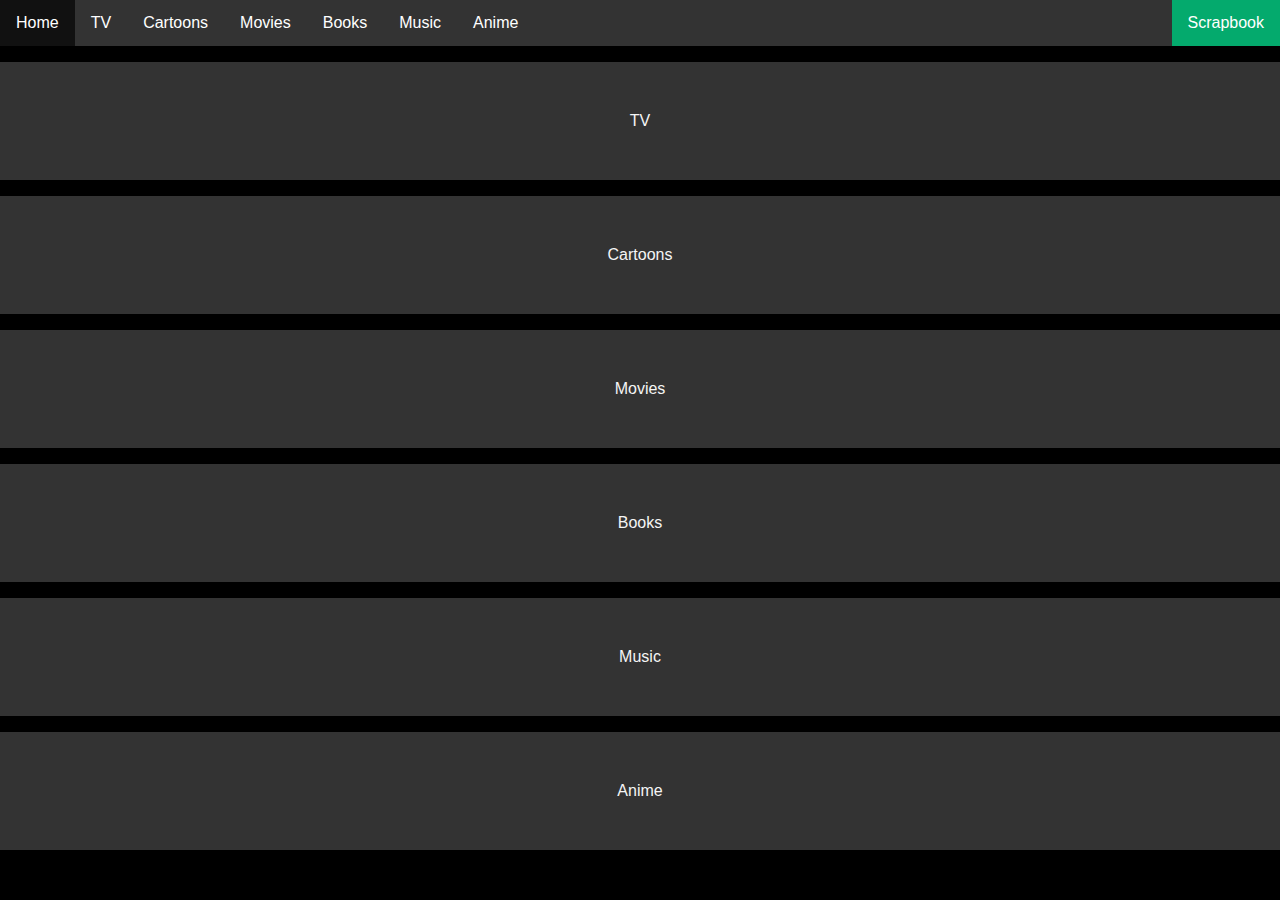
==== index.html @ a8e5c58f "Add files via upload" ====
<!DOCTYPE html>
<html lang="en">
<head>
    <meta charset="UTF-8">
    <meta http-equiv="X-UA-Compatible" content="IE=edge">
    <meta name="viewport" content="width=device-width, initial-scale=1.0">
    <title>Scrapbook</title>
    <link rel="stylesheet" href="style.css">
</head>
<body>
    <ul>
        <li><a href="index.html">Home</a></li>
        <li><a href="tv.html">TV</a></li>
        <li><a href="cartoons.html">Cartoons</a></li>
        <li><a href="movies.html">Movies</a></li>
        <li><a href="books.html">Books</a></li>
        <li><a href="music.html">Music</a></li>
        <li><a href="anime.html">Anime</a></li>
        <li style="float:right"><a class="active" href="about.html">Scrapbook</a></li>
    </ul>

    <div class="container">

        <a class="card" href="tv.html">
            <p>TV</p>
        </a>

        <a class="card" href="cartoons.html">
            <p>Cartoons</p>
        </a>

        <a class="card" href="movies.html">
            <p>Movies</p>
        </a>

        <a class="card" href="music.html">
            <p>Books</p>
        </a>

        <a class="card" href="music.html">
            <p>Music</p>
        </a>

        <a class="card" href="anime.html">
            <p>Anime</p>
        </a>

    </div>
</body>
</html>
---- style.css ----
* {
    position: relative;
    box-sizing: border-box;
}

body {
    margin: 0;
    padding: 0;
    background-color: black;
    font-family: Verdana, Geneva, Tahoma, sans-serif
}

ul {
    list-style-type: none;
    margin: 0;
    padding: 0;
    overflow: hidden;
    background-color: #333;
}

li {
    float: left;
}

li a {
    display: block;
    color: white;
    text-align: center;
    padding: 14px 16px;
    text-decoration: none;
}

li a:hover:not(.active) {
    background-color: #111;
}

.active {
    background-color: #04AA6D;
}

div {
    width: 100%;
    float: left;
}

h1 {
    color: whitesmoke;
    padding: 15px;
    float: left;
}

a:hover {
    background-color: #111;
    cursor: pointer;
    text-decoration: none;
}

p:last-of-type {
    margin: 0;
}

.container{
    margin-bottom: 15px;
}

.cats{
    background-color: #111;
}

.cats li{
    float: right;
}

.cats li a:hover{
    background-color: #333;
}

.card {
    background-color: #333;
    color: whitesmoke;
    text-align: center;
    display: block;
    padding: 50px 16px;
    margin: 16px 0;
    text-decoration: none;
}

.card * {
    transition: 0.3s ease all;
}

.row {
    display: grid;
    grid-template-columns: auto auto auto auto;
    grid-gap: 15px;
    padding: 0 15px;
}

h1.cat{
    margin-top: 100px;
}

.column {
    border: 1px solid whitesmoke;
}

.column img {
    width: 100%;
}

.column .focus-content {
    display: none;
    position: absolute;
    width: 100%;
    height: 100%;
    top: 0;
    background: rgb(0, 0, 0, 0.9);
    padding: 14px 16px;
    color: whitesmoke;
    border: 15px solid whitesmoke;
}

.column:hover{
    cursor: pointer;
}

.column:focus-within .focus-content {
    display: block;
}

.text *{
    display: block;
    float: left;
    color: whitesmoke;
}

.text p{
    width: 100%;
    padding: 15px;
}

/* Responsive columns */

@media screen and (max-width: 992px) {
    .row {
        grid-template-columns: auto auto;
    }
}

@media screen and (max-width: 786px) {
    .row {
        grid-template-columns: auto;
    }
}
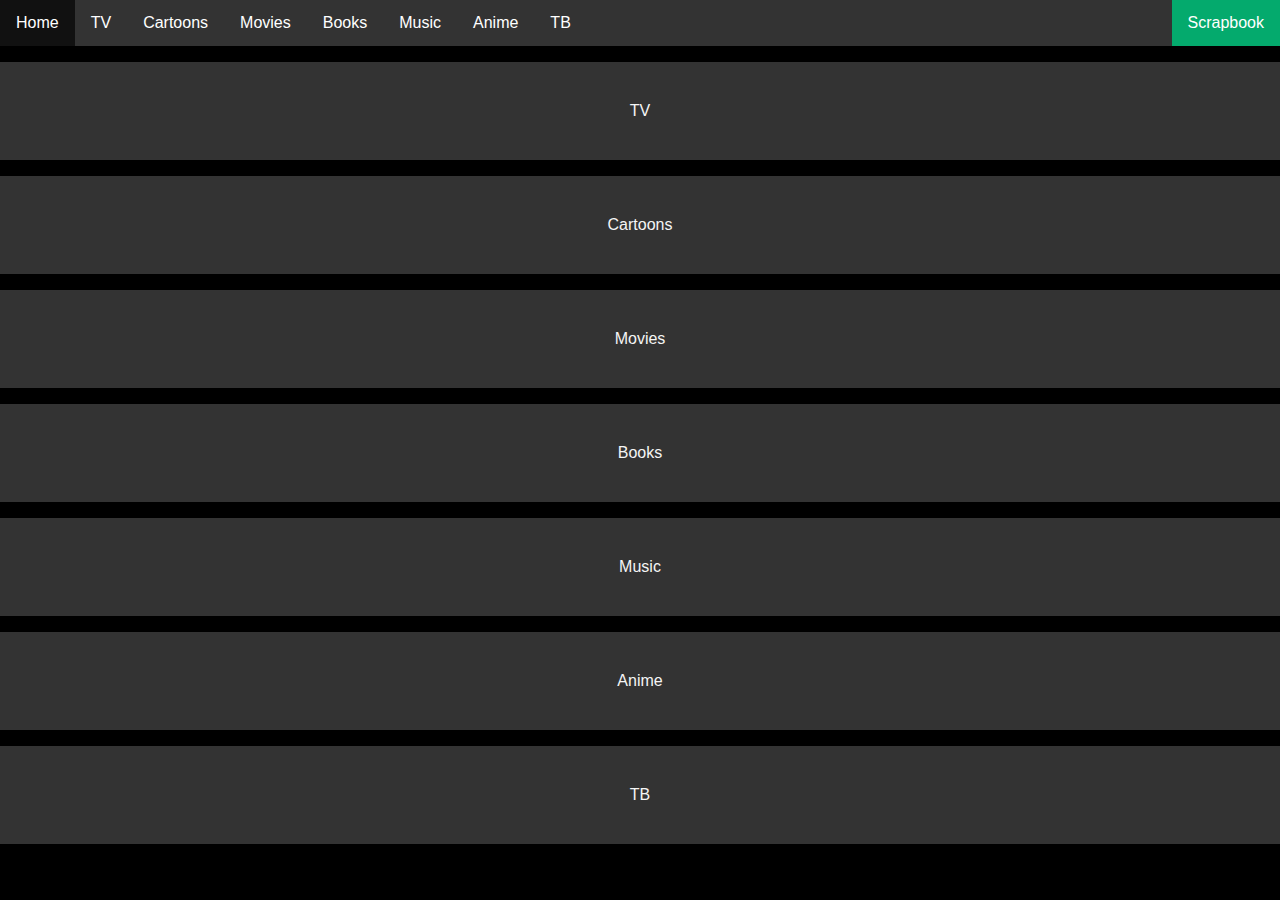
==== commit 88336c76: "add tb" ====
--- a/index.html
+++ b/index.html
@@ -16,6 +16,7 @@
         <li><a href="books.html">Books</a></li>
         <li><a href="music.html">Music</a></li>
         <li><a href="anime.html">Anime</a></li>
+        <li><a href="tb.html">TB</a></li>
         <li style="float:right"><a class="active" href="about.html">Scrapbook</a></li>
     </ul>
 
@@ -45,6 +46,10 @@
             <p>Anime</p>
         </a>
 
+        <a class="card" href="tb.html">
+            <p>TB</p>
+        </a>
+
     </div>
 </body>
 </html>--- a/style.css
+++ b/style.css
@@ -80,7 +80,7 @@
     color: whitesmoke;
     text-align: center;
     display: block;
-    padding: 50px 16px;
+    padding: 40px 16px;
     margin: 16px 0;
     text-decoration: none;
 }
@@ -94,6 +94,10 @@
     grid-template-columns: auto auto auto auto;
     grid-gap: 15px;
     padding: 0 15px;
+}
+
+.row.triple {
+    grid-template-columns: auto auto auto;
 }
 
 h1.cat{
@@ -118,6 +122,16 @@
     padding: 14px 16px;
     color: whitesmoke;
     border: 15px solid whitesmoke;
+    overflow: scroll;
+}
+
+.focus-content::-webkit-scrollbar {
+    display: none;
+}
+
+.focus-content {
+  -ms-overflow-style: none;  /* IE and Edge */
+  scrollbar-width: none;  /* Firefox */
 }
 
 .column:hover{
@@ -138,17 +152,26 @@
     width: 100%;
     padding: 15px;
 }
+.tb-list{
+    background-color: transparent;
+    margin: 15px;
+}
+.tb-list li, h1{
+    color: whitesmoke;
+    float: initial;
+    padding-bottom: 10px;
+}
 
 /* Responsive columns */
 
 @media screen and (max-width: 992px) {
-    .row {
+    .row, .row.triple {
         grid-template-columns: auto auto;
     }
 }
 
 @media screen and (max-width: 786px) {
-    .row {
+    .row, .row.triple {
         grid-template-columns: auto;
     }
-}+}
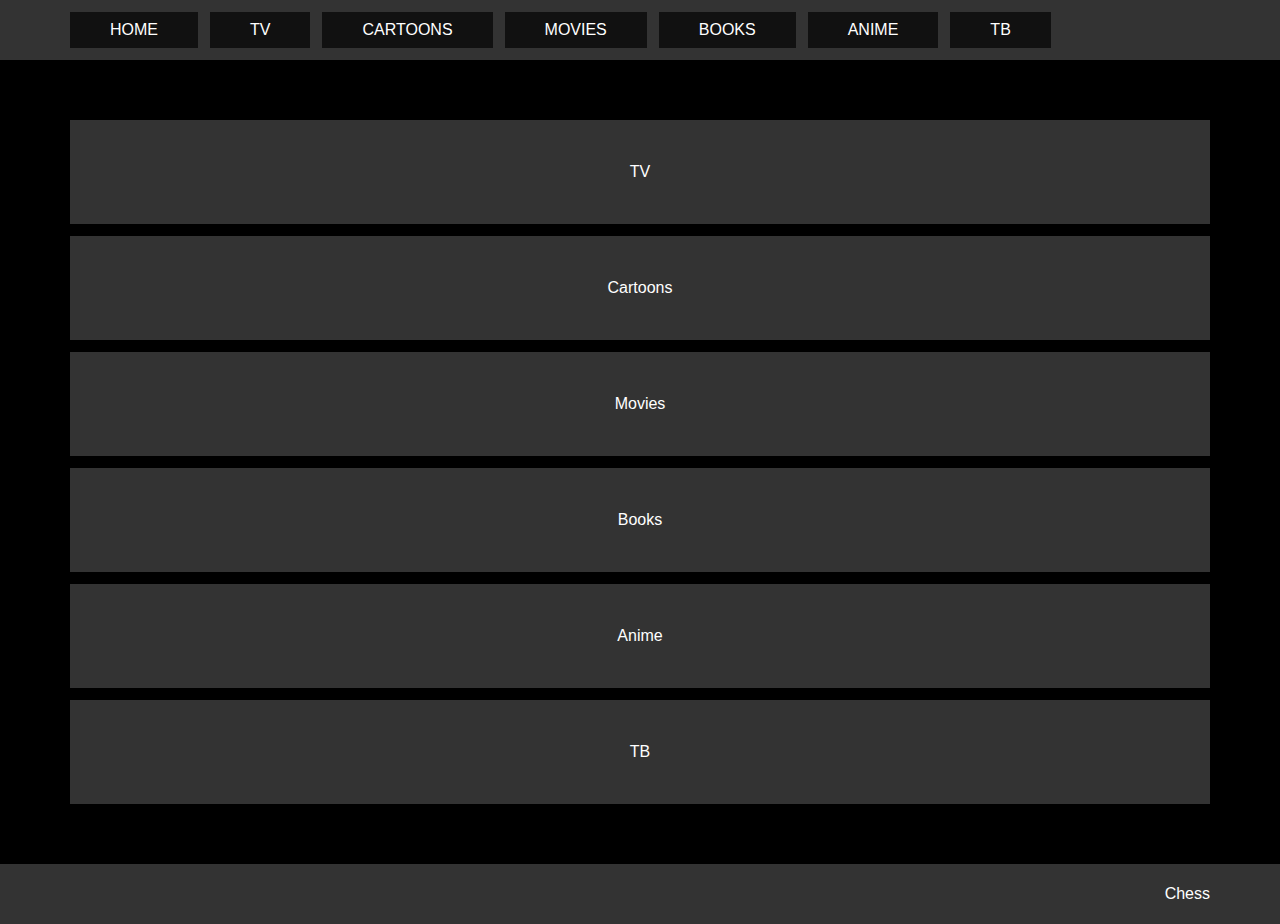
==== commit de69f405: "update scrapbook" ====
--- a/index.html
+++ b/index.html
@@ -5,51 +5,60 @@
     <meta http-equiv="X-UA-Compatible" content="IE=edge">
     <meta name="viewport" content="width=device-width, initial-scale=1.0">
     <title>Scrapbook</title>
+    <link rel="stylesheet" href="bootstrap/css/bootstrap.min.css">
     <link rel="stylesheet" href="style.css">
+    <script src="bootstrap/js/bootstrap.min.js"></script>
 </head>
 <body>
-    <ul>
-        <li><a href="index.html">Home</a></li>
-        <li><a href="tv.html">TV</a></li>
-        <li><a href="cartoons.html">Cartoons</a></li>
-        <li><a href="movies.html">Movies</a></li>
-        <li><a href="books.html">Books</a></li>
-        <li><a href="music.html">Music</a></li>
-        <li><a href="anime.html">Anime</a></li>
-        <li><a href="tb.html">TB</a></li>
-        <li style="float:right"><a class="active" href="about.html">Scrapbook</a></li>
-    </ul>
+    <header>
+        <div class="container">
+            <ul>
+                <li><a href="index.html">HOME</a></li>
+                <li><a href="tv.html">TV</a></li>
+                <li><a href="cartoons.html">CARTOONS</a></li>
+                <li><a href="movies.html">MOVIES</a></li>
+                <li><a href="books.html">BOOKS</a></li>
+                <li><a href="anime.html">ANIME</a></li>
+                <li><a href="tb.html">TB</a></li>
+            </ul>
+        </div>
+    </header>
 
+    <main>
     <div class="container">
+        <div class="row">
 
-        <a class="card" href="tv.html">
+        <a class="col-12 card-wrap" href="tv.html">
             <p>TV</p>
         </a>
 
-        <a class="card" href="cartoons.html">
+        <a class="col-12 card-wrap" href="cartoons.html">
             <p>Cartoons</p>
         </a>
 
-        <a class="card" href="movies.html">
+        <a class="col-12 card-wrap" href="movies.html">
             <p>Movies</p>
         </a>
 
-        <a class="card" href="music.html">
+        <a class="col-12 card-wrap" href="books.html">
             <p>Books</p>
         </a>
 
-        <a class="card" href="music.html">
-            <p>Music</p>
-        </a>
-
-        <a class="card" href="anime.html">
+        <a class="col-12 card-wrap" href="anime.html">
             <p>Anime</p>
         </a>
 
-        <a class="card" href="tb.html">
+        <a class="col-12 card-wrap" href="tb.html">
             <p>TB</p>
         </a>
+        </div>
+    </div>
+    </main>
 
-    </div>
+    <footer>
+        <div class="container">
+            <p>Chess</p>
+        </div>
+    </footer>
 </body>
 </html>--- a/style.css
+++ b/style.css
@@ -1,13 +1,78 @@
-* {
+@font-face {
+    font-family:'IndieFlower';
+    src: url('IndieFlower-Regular.ttf');
+    font-weight: normal;
+    font-style: normal;
+ }
+
+ :root{
+    --header-height: 60px;
+ }
+
+body * {
     position: relative;
     box-sizing: border-box;
+    display: block;
+}
+
+script {
+    display: none;
 }
 
 body {
     margin: 0;
     padding: 0;
     background-color: black;
-    font-family: Verdana, Geneva, Tahoma, sans-serif
+    color: white;
+    font-family: Verdana, Geneva, Tahoma, sans-serif;
+    width: 100%;
+    transition: 0.3s ease all;
+    -ms-overflow-style: none;
+    scrollbar-width: none; 
+}
+
+body::-webkit-scrollbar{
+    display: none;
+}
+
+main,
+header,
+footer
+{
+    width: 100%;
+}
+
+main{
+    display: flex;
+    justify-content: center;
+    align-items: center;
+    min-height: calc(100vh - var(--header-height));
+    padding-top: calc(var(--header-height) * 2);
+    padding-bottom: calc(var(--header-height) * 1);
+}
+
+header{
+    height: var(--header-height);
+    position: fixed;
+    z-index: 100;
+    display: flex;
+    background-color: #333;
+}
+
+header .container{
+    height: 100%;
+}
+
+footer{
+    height: var(--header-height);
+    display: flex;
+    align-items: center;
+    justify-content: end;
+    background-color: #333;
+}
+
+footer p{
+    text-align: right;
 }
 
 ul {
@@ -15,27 +80,39 @@
     margin: 0;
     padding: 0;
     overflow: hidden;
-    background-color: #333;
+    height: 100%;
+    display: flex;
+    align-items: center;
 }
 
 li {
     float: left;
+    height: 100%;
+    margin-right: 12px;
+    padding:  12px 0;
 }
 
 li a {
     display: block;
-    color: white;
+    background-color: #111;
     text-align: center;
-    padding: 14px 16px;
+    padding: 0 40px;
     text-decoration: none;
+    height: 100%;
+    display: flex;
+    align-items: center;
 }
 
-li a:hover:not(.active) {
-    background-color: #111;
+li a:hover{
+    background-color: white;
+    color: #111;
 }
 
-.active {
-    background-color: #04AA6D;
+a,
+a:hover {
+    color: white;
+    cursor: pointer;
+    text-decoration: none;
 }
 
 div {
@@ -44,15 +121,9 @@
 }
 
 h1 {
-    color: whitesmoke;
     padding: 15px;
     float: left;
-}
-
-a:hover {
-    background-color: #111;
-    cursor: pointer;
-    text-decoration: none;
+    font-family: IndieFlower;
 }
 
 p:last-of-type {
@@ -60,118 +131,41 @@
 }
 
 .container{
-    margin-bottom: 15px;
+    padding: 0;
 }
 
-.cats{
-    background-color: #111;
+.row{
+    max-width: 100%;
+    margin: 0;
 }
 
-.cats li{
-    float: right;
-}
-
-.cats li a:hover{
+.card-wrap {
     background-color: #333;
-}
-
-.card {
-    background-color: #333;
-    color: whitesmoke;
     text-align: center;
     display: block;
     padding: 40px 16px;
-    margin: 16px 0;
     text-decoration: none;
+    margin-bottom: 12px;
+    transition: 0.5s ease all;
 }
 
-.card * {
-    transition: 0.3s ease all;
+.card-wrap:hover{
+    background-color: #111;
+    scale: 0.98;
 }
 
-.row {
-    display: grid;
-    grid-template-columns: auto auto auto auto;
-    grid-gap: 15px;
-    padding: 0 15px;
+.card-wrap:last-of-type{
+    margin-bottom: 0;
 }
 
-.row.triple {
-    grid-template-columns: auto auto auto;
-}
 
-h1.cat{
-    margin-top: 100px;
-}
-
-.column {
-    border: 1px solid whitesmoke;
-}
-
-.column img {
-    width: 100%;
-}
-
-.column .focus-content {
-    display: none;
-    position: absolute;
-    width: 100%;
-    height: 100%;
-    top: 0;
-    background: rgb(0, 0, 0, 0.9);
-    padding: 14px 16px;
-    color: whitesmoke;
-    border: 15px solid whitesmoke;
-    overflow: scroll;
-}
-
-.focus-content::-webkit-scrollbar {
-    display: none;
-}
-
-.focus-content {
-  -ms-overflow-style: none;  /* IE and Edge */
-  scrollbar-width: none;  /* Firefox */
-}
-
-.column:hover{
-    cursor: pointer;
-}
-
-.column:focus-within .focus-content {
-    display: block;
-}
-
-.text *{
-    display: block;
-    float: left;
-    color: whitesmoke;
-}
-
-.text p{
-    width: 100%;
-    padding: 15px;
-}
-.tb-list{
-    background-color: transparent;
-    margin: 15px;
-}
-.tb-list li, h1{
-    color: whitesmoke;
-    float: initial;
-    padding-bottom: 10px;
-}
 
 /* Responsive columns */
 
 @media screen and (max-width: 992px) {
-    .row, .row.triple {
-        grid-template-columns: auto auto;
-    }
+
 }
 
 @media screen and (max-width: 786px) {
-    .row, .row.triple {
-        grid-template-columns: auto;
-    }
+
 }
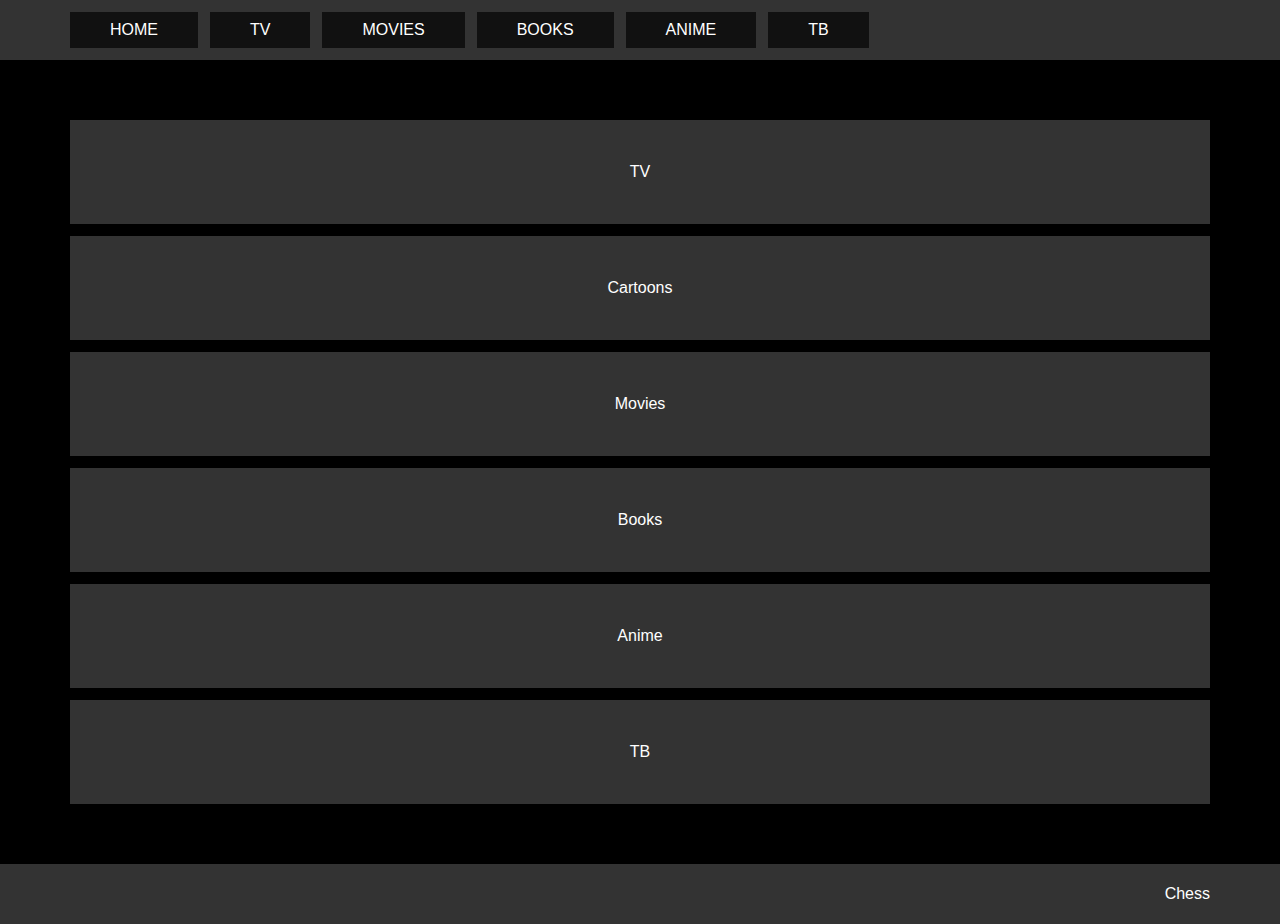
==== commit 0e0fa9b1: "delete" ====
--- a/index.html
+++ b/index.html
@@ -15,7 +15,6 @@
             <ul>
                 <li><a href="index.html">HOME</a></li>
                 <li><a href="tv.html">TV</a></li>
-                <li><a href="cartoons.html">CARTOONS</a></li>
                 <li><a href="movies.html">MOVIES</a></li>
                 <li><a href="books.html">BOOKS</a></li>
                 <li><a href="anime.html">ANIME</a></li>
--- a/style.css
+++ b/style.css
@@ -47,6 +47,9 @@
     justify-content: center;
     align-items: center;
     min-height: calc(100vh - var(--header-height));
+}
+
+main > .container{
     padding-top: calc(var(--header-height) * 2);
     padding-bottom: calc(var(--header-height) * 1);
 }
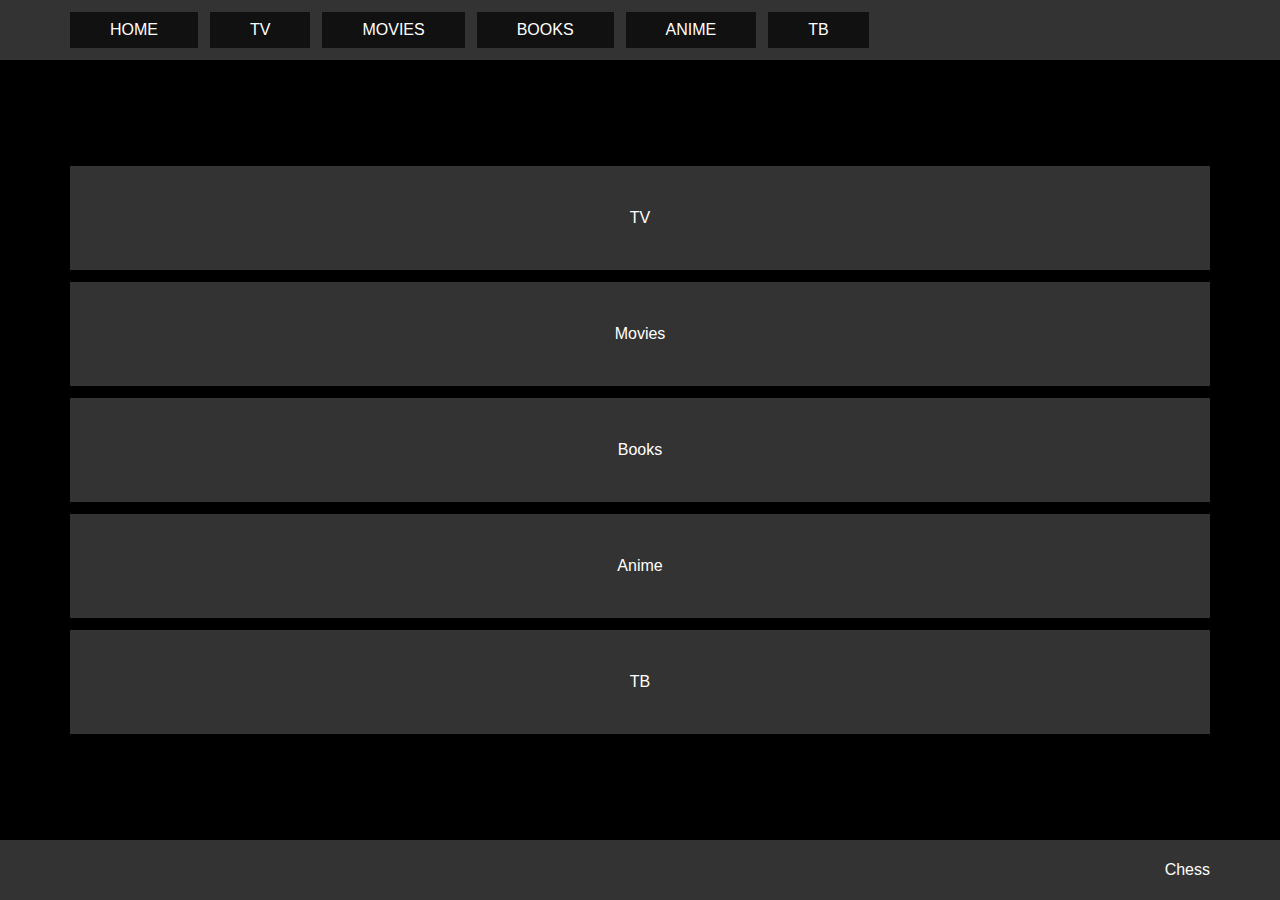
==== commit a5093282: "Update index.html" ====
--- a/index.html
+++ b/index.html
@@ -31,10 +31,6 @@
             <p>TV</p>
         </a>
 
-        <a class="col-12 card-wrap" href="cartoons.html">
-            <p>Cartoons</p>
-        </a>
-
         <a class="col-12 card-wrap" href="movies.html">
             <p>Movies</p>
         </a>
